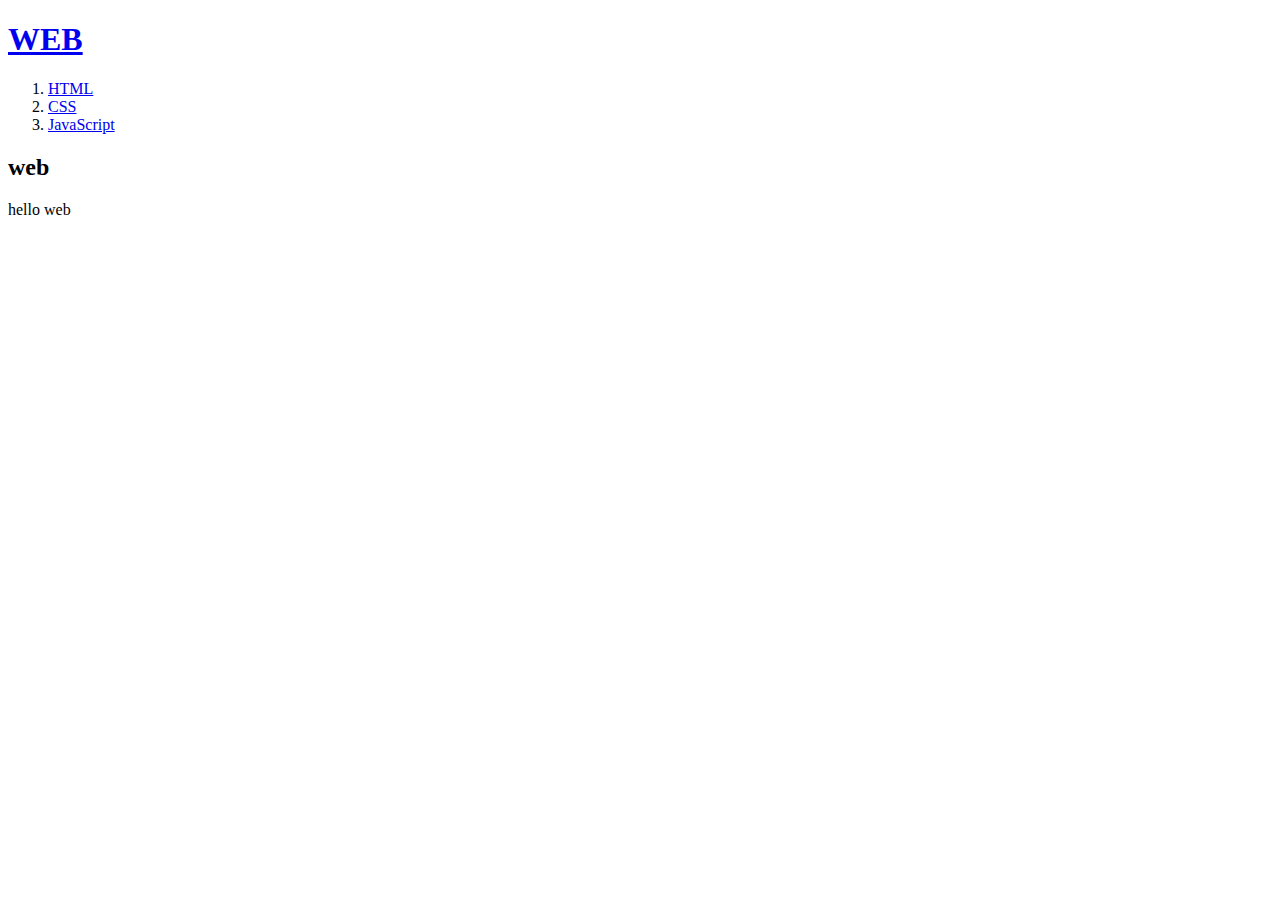
==== index.html @ 3921a092 "Add files via upload" ====
<!doctype html>
<html>
<head>
  <title>web1 - html</title>
  <meta charset="utf-8">
</head>
<body>
  <h1><a href="index.html">WEB</a></h1>
  <ol>
    <li><a href="1.html">HTML</a></li>
    <li><a href="2.html">CSS</a></li>
    <li><a href="3.html">JavaScript</a></li>
  </ol>
  <h2>web</h2>
  <p>
    hello web
  </p>
</body>
</html>
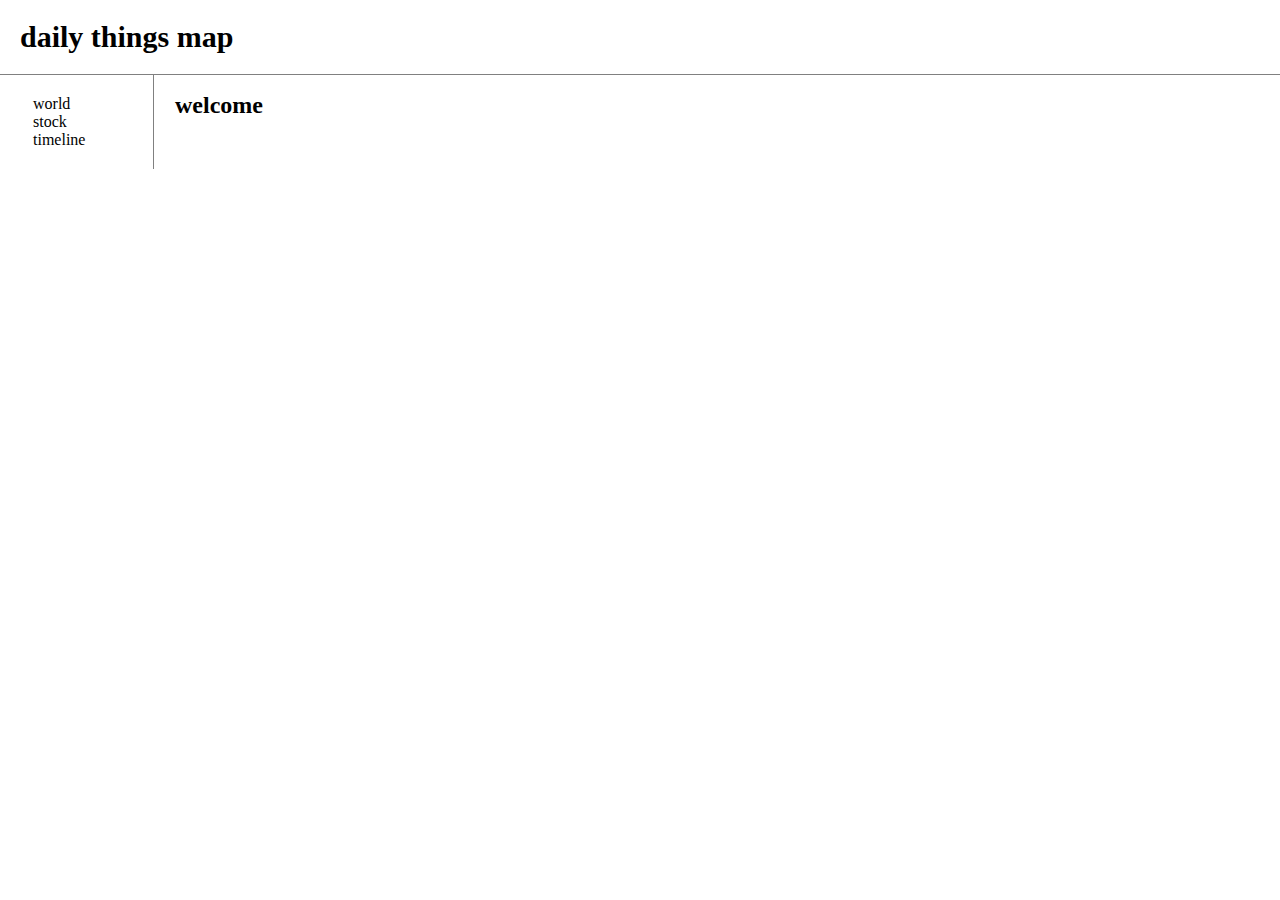
==== commit 6db783fc: "Add files via upload" ====
--- a/index.html
+++ b/index.html
@@ -1,19 +1,24 @@
 <!doctype html>
 <html>
 <head>
-  <title>web1 - html</title>
+  <title>daily things map</title>
   <meta charset="utf-8">
+  <link rel="stylesheet" href="style.css">
 </head>
 <body>
-  <h1><a href="index.html">WEB</a></h1>
-  <ol>
-    <li><a href="1.html">HTML</a></li>
-    <li><a href="2.html">CSS</a></li>
-    <li><a href="3.html">JavaScript</a></li>
-  </ol>
-  <h2>web</h2>
-  <p>
-    hello web
-  </p>
-</body>
-</html>
+  <h1><a href="index.html">daily things map</a></h1>
+  <div id="grid">
+    <ul>
+      <li><a href="1.html">world</a></li>
+      <li><a href="2.html">stock</a></li>
+      <li><a href="3.html">timeline</a></li>
+    </ul>
+    <div id="article">
+        <h2>welcome</h2>
+        <p>
+
+        </p>
+      </div>
+  </div>
+  </body>
+  </html>
--- a/style.css
+++ b/style.css
@@ -0,0 +1,44 @@
+body{
+  margin:0;
+  }
+a {
+  color:black;
+  text-decoration: none;
+}
+h1 {
+  font-size:30px;
+  text-align: left;
+  border-bottom:1px solid gray;
+  margin:0;
+  padding:20px;
+}
+ul{
+  list-style: none;
+  border-right:1px solid gray;
+  width:100px;
+  margin:0;
+  padding:20px;
+}
+#grid{
+  display: grid;
+  grid-template-columns: 150px 1fr;
+}
+#grid ul{
+  padding-left:33px;
+}
+#grid #article{
+  padding-left:25px;
+  font-weight: bold;
+  line-height:20px
+}
+@media(max-width:800px){
+  #grid{
+    display: block;
+  }
+  ul{
+    border-right:none;
+  }
+  h1 {
+    border-bottom:none;
+  }
+}
